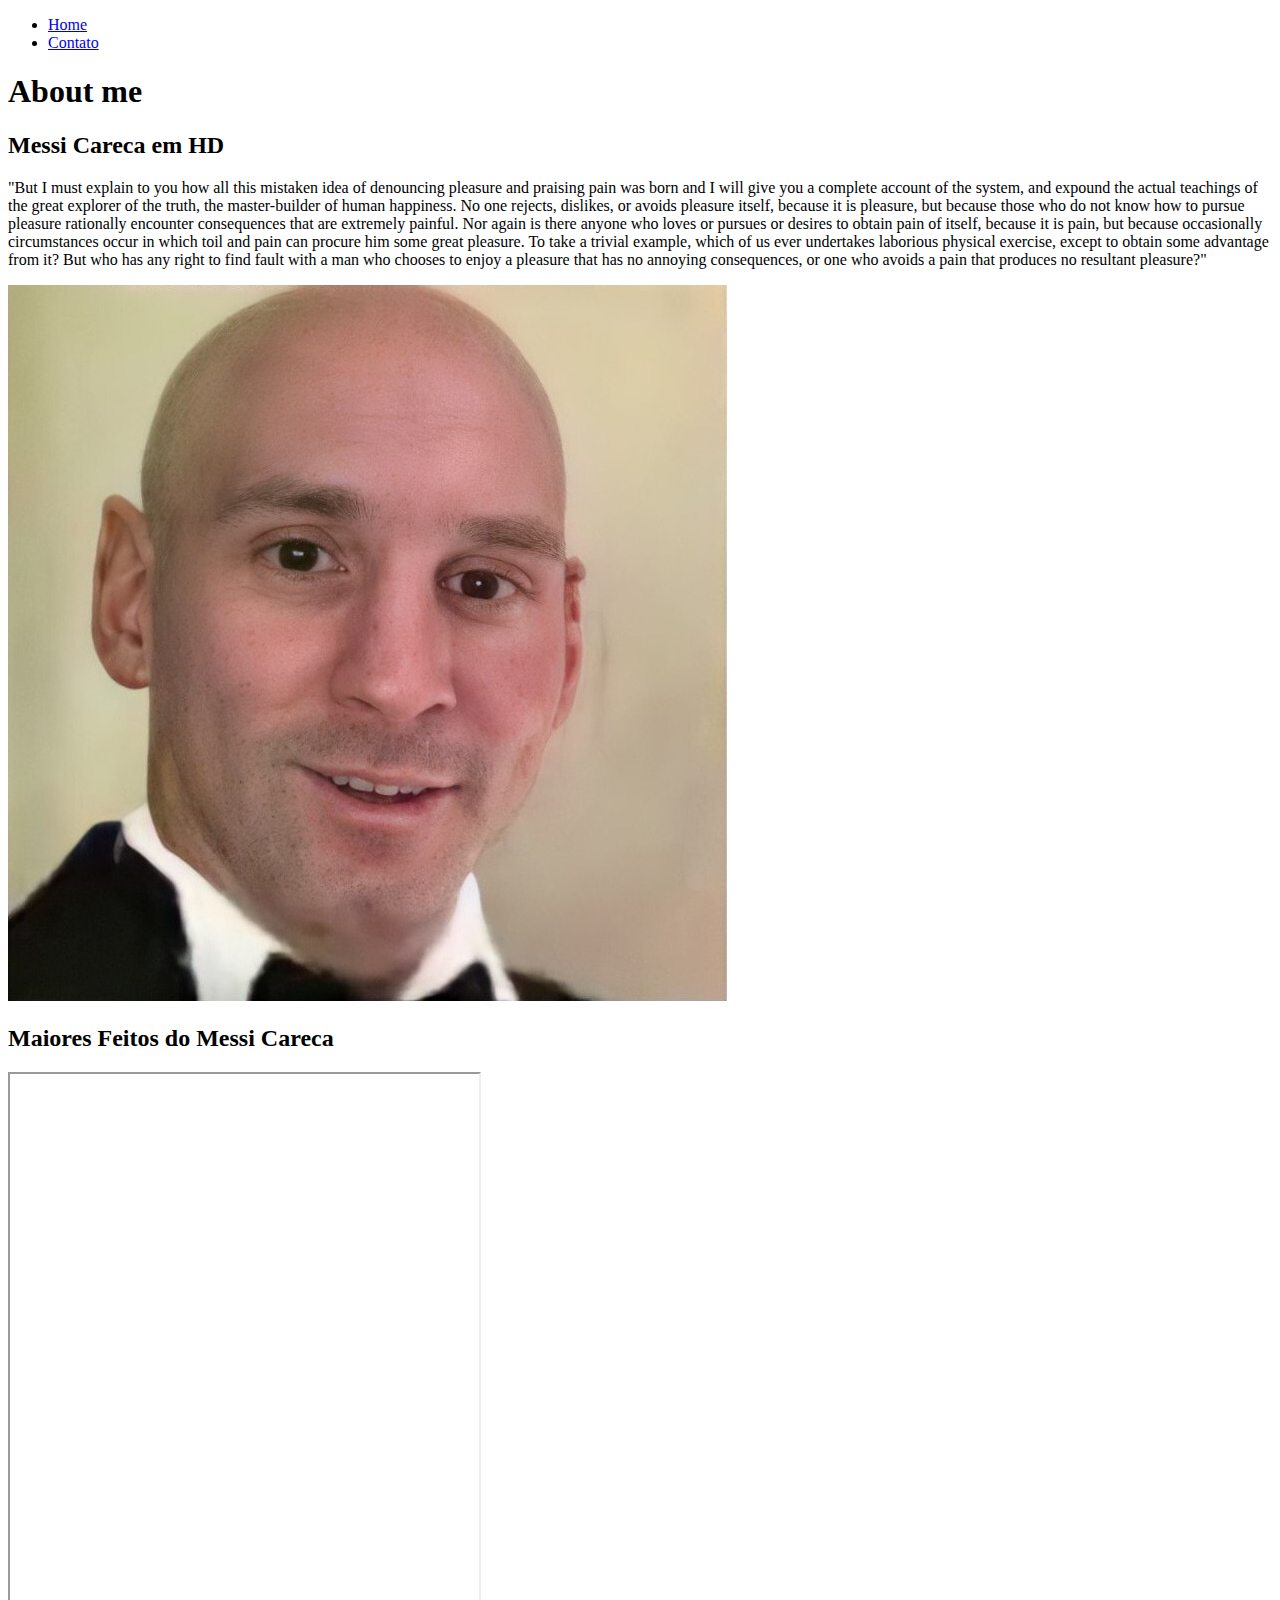
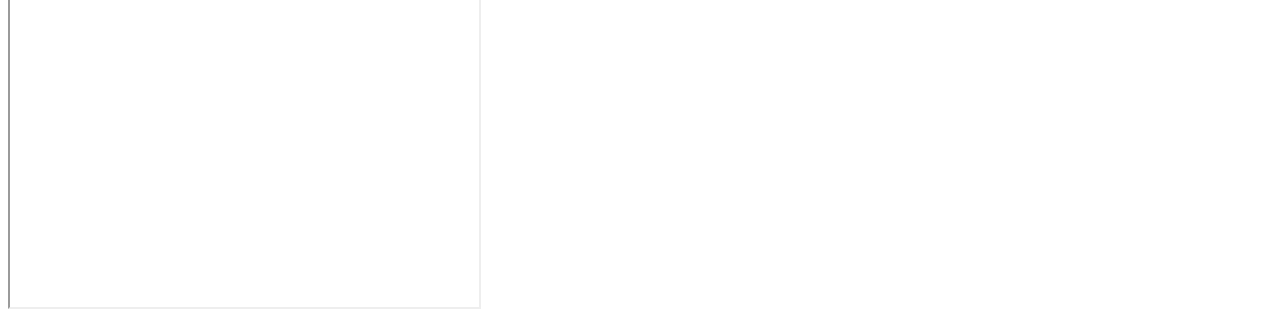
==== index.html @ 4ea5e2d9 "primeira pagina html" ====
<!DOCTYPE html>
<htmle lang="pt-br">
<head>
    <meta charset="UTF-8">
    <meta http-equiv="X-UA-Compatible" content="IE=edge">
    <meta name="viewport" content="width=device-width, initial-scale=1.0">
    <title>Meu Perfil</title>
</head>
<body>

    <ul>
        <li><a href="index.html">Home</a>   
        </li>
        <li><a href="contato.html">Contato</a>   
        </li>
        </li>
    </ul>

    <h1>About me</h1>
    <h2>Messi Careca em HD</h2>
    <p>
        "But I must explain to you how all this mistaken idea of denouncing pleasure and praising pain was born and I will give you a complete account of the system, and expound the actual teachings of the great explorer of the truth, the master-builder of human happiness. No one rejects, dislikes, or avoids pleasure itself, because it is pleasure, but because those who do not know how to pursue pleasure rationally encounter consequences that are extremely painful. Nor again is there anyone who loves or pursues or desires to obtain pain of itself, because it is pain, but because occasionally circumstances occur in which toil and pain can procure him some great pleasure. To take a trivial example, which of us ever undertakes laborious physical exercise, except to obtain some advantage from it? But who has any right to find fault with a man who chooses to enjoy a pleasure that has no annoying consequences, or one who avoids a pain that produces no resultant pleasure?"  
    </p>

<img src="assets/img/Messi Careca.jpg.jpeg" alt="Messi Careca">

<h2>Maiores Feitos do Messi Careca</h2>

<iframe width="469" height="833" src="https://www.youtube.com/embed/ItkzqLuGGbo" title="YouTube video player" frameborder="5" allow="accelerometer; autoplay; clipboard-write; encrypted-media; gyroscope; picture-in-picture" allowfullscreen></iframe>

</body>
</htmle>
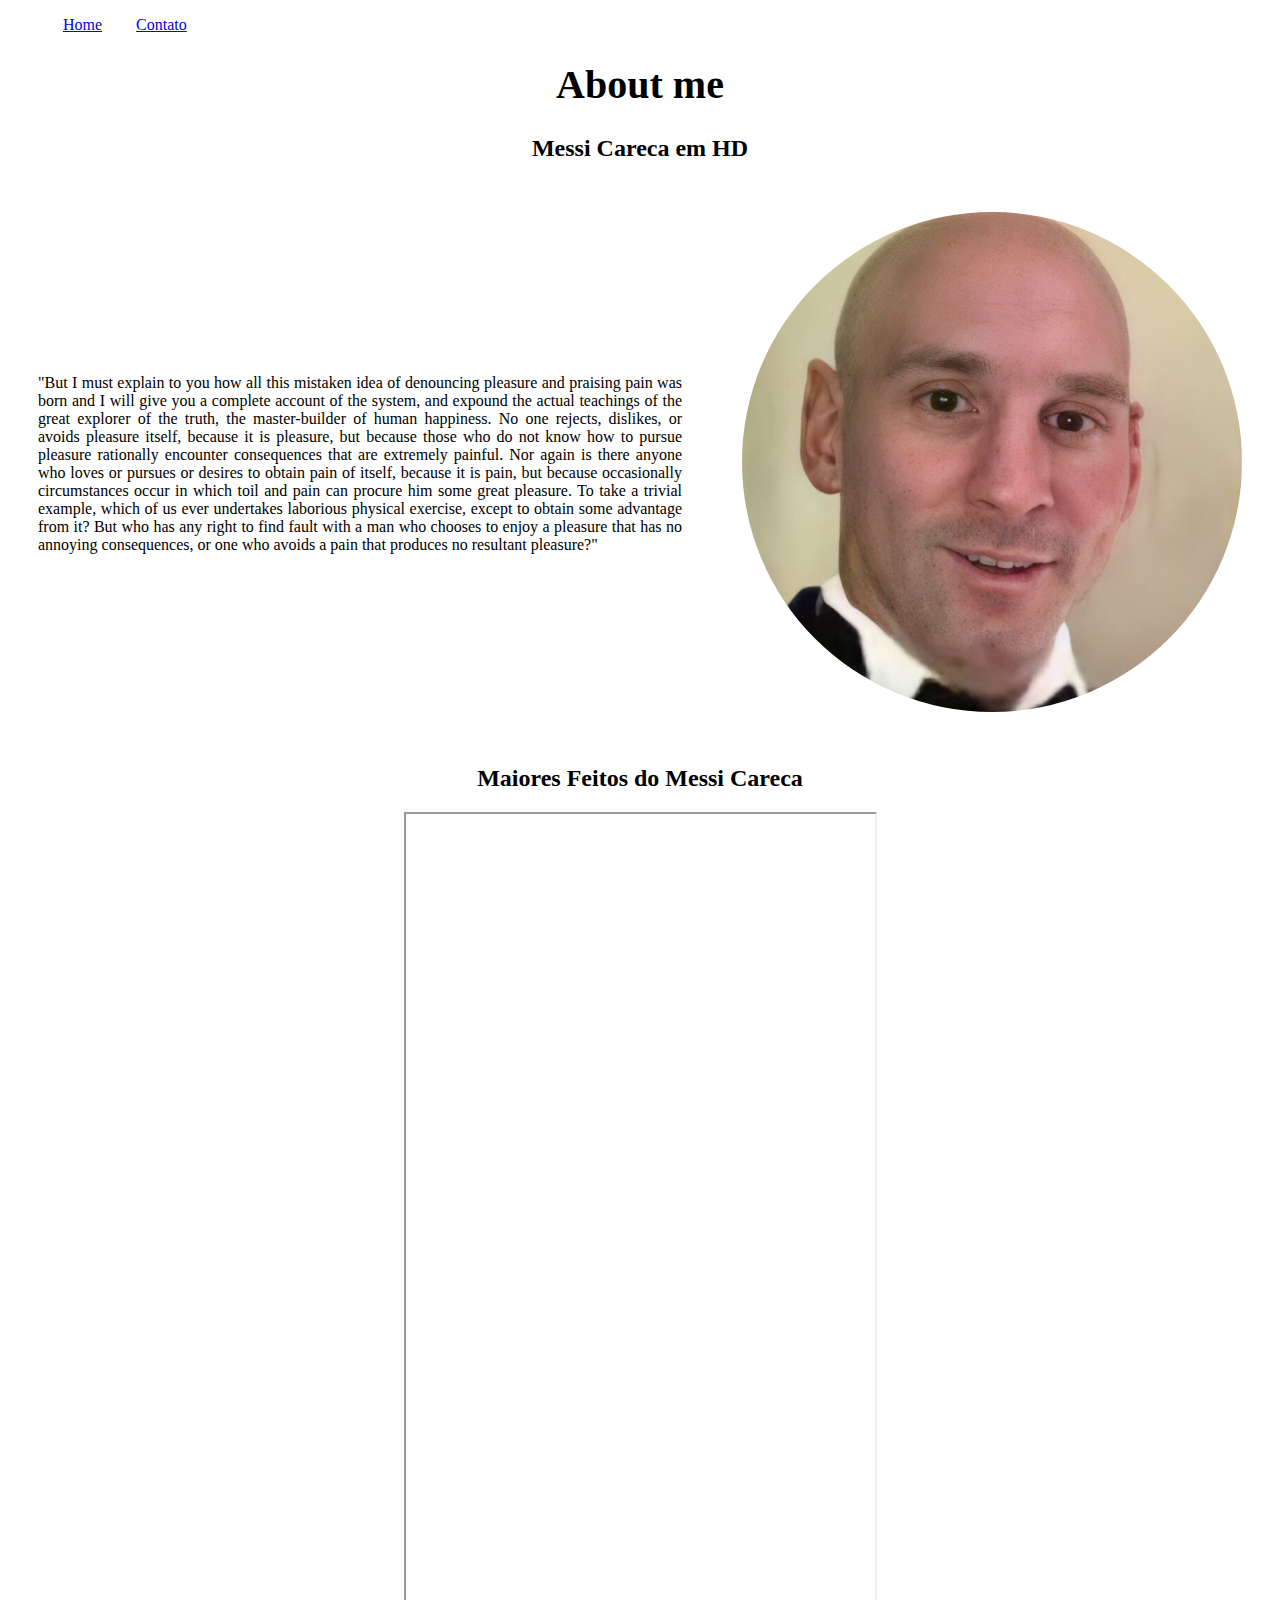
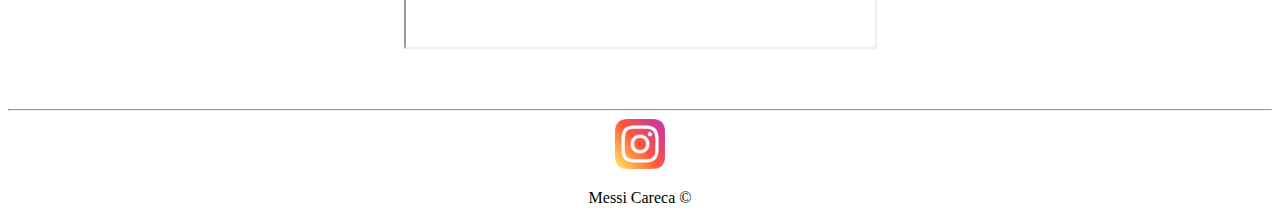
==== commit 01ec94c2: "implementação de css puro" ====
--- a/index.html
+++ b/index.html
@@ -5,10 +5,17 @@
     <meta http-equiv="X-UA-Compatible" content="IE=edge">
     <meta name="viewport" content="width=device-width, initial-scale=1.0">
     <title>Meu Perfil</title>
+    <link rel="stylesheet" href="assets/css/style.css">
+    <style>
+        h1 {
+            font-size: 40px;
+        }
+    </style>
+
 </head>
 <body>
 
-    <ul>
+    <ul id="menu">
         <li><a href="index.html">Home</a>   
         </li>
         <li><a href="contato.html">Contato</a>   
@@ -16,17 +23,38 @@
         </li>
     </ul>
 
-    <h1>About me</h1>
-    <h2>Messi Careca em HD</h2>
-    <p>
-        "But I must explain to you how all this mistaken idea of denouncing pleasure and praising pain was born and I will give you a complete account of the system, and expound the actual teachings of the great explorer of the truth, the master-builder of human happiness. No one rejects, dislikes, or avoids pleasure itself, because it is pleasure, but because those who do not know how to pursue pleasure rationally encounter consequences that are extremely painful. Nor again is there anyone who loves or pursues or desires to obtain pain of itself, because it is pain, but because occasionally circumstances occur in which toil and pain can procure him some great pleasure. To take a trivial example, which of us ever undertakes laborious physical exercise, except to obtain some advantage from it? But who has any right to find fault with a man who chooses to enjoy a pleasure that has no annoying consequences, or one who avoids a pain that produces no resultant pleasure?"  
-    </p>
+    <h1 class="center">About me</h1>
+    <h2 class="center">Messi Careca em HD</h2>
+    <div class="container">
+        <div class="p-30">
+            <p class="justify">
+                "But I must explain to you how all this mistaken idea of denouncing pleasure and praising pain was born and I will give you a complete account of the system, and expound the actual teachings of the great explorer of the truth, the master-builder of human happiness. No one rejects, dislikes, or avoids pleasure itself, because it is pleasure, but because those who do not know how to pursue pleasure rationally encounter consequences that are extremely painful. Nor again is there anyone who loves or pursues or desires to obtain pain of itself, because it is pain, but because occasionally circumstances occur in which toil and pain can procure him some great pleasure. To take a trivial example, which of us ever undertakes laborious physical exercise, except to obtain some advantage from it? But who has any right to find fault with a man who chooses to enjoy a pleasure that has no annoying consequences, or one who avoids a pain that produces no resultant pleasure?"  
+            </p>
+        </div>
 
-<img src="assets/img/Messi Careca.jpg.jpeg" alt="Messi Careca">
+        <div>
+            <img class="br-50 wh-500 p-30" src="assets/img/Messi Careca.jpg.jpeg" alt="Messi Careca">
+        </div>
 
-<h2>Maiores Feitos do Messi Careca</h2>
 
-<iframe width="469" height="833" src="https://www.youtube.com/embed/ItkzqLuGGbo" title="YouTube video player" frameborder="5" allow="accelerometer; autoplay; clipboard-write; encrypted-media; gyroscope; picture-in-picture" allowfullscreen></iframe>
+        
+    
+    
+    </div>
+  
+<h2 class="center">Maiores Feitos do Messi Careca</h2>
+<div class="container mb-40">
+    <iframe width="469" height="833" src="https://www.youtube.com/embed/ItkzqLuGGbo" title="YouTube video player" frameborder="5" allow="accelerometer; autoplay; clipboard-write; encrypted-media; gyroscope; picture-in-picture" allowfullscreen></iframe>
+</div>
+<hr>
+<footer>
+    <div class="container">
+        <a href="https://www.instagram.com/messicarecar/" target="_blank">
+        <img class="tam" src="assets/img/instagram.png" alt="Instagram Logo"></a>
+    </div>
+    
+   <p class="center">Messi Careca &copy;</p> 
 
+</footer>
 </body>
 </htmle>--- a/assets/css/style.css
+++ b/assets/css/style.css
@@ -0,0 +1,77 @@
+/*
+Estilos da página index.html
+*/
+.center{
+    text-align: center;
+}
+
+.justify {
+    text-align: justify;
+}
+
+.right {
+    text-align: right;
+}
+
+
+.container {
+    display: flex;
+    flex-flow: row;
+    justify-content: center;
+    align-items: center;
+}
+
+#menu li {
+    display: inline;
+    padding: 15px;
+}
+
+
+menu li a {
+
+    text-decoration: none;
+    color: rgb(228, 19, 19);
+    font-size: 25px;
+}
+
+#menu li a:hover{
+       color:rgb(197, 26, 26) 
+}
+
+
+.p-30 {
+    padding: 30px;
+}
+
+.br-50 {
+    border-radius: 50%;
+
+}
+
+.wh-500 {
+
+    width: 500px ;
+    height: 500px ;
+}
+
+.tam {
+
+    width: 50px;
+    height: 50px;
+}
+
+.mb-40 {
+
+    margin-bottom: 60px ;
+
+}
+
+.ml-50 {
+
+    margin-left: 50px;
+
+}
+
+/*
+Estilos da página contato.html
+*/